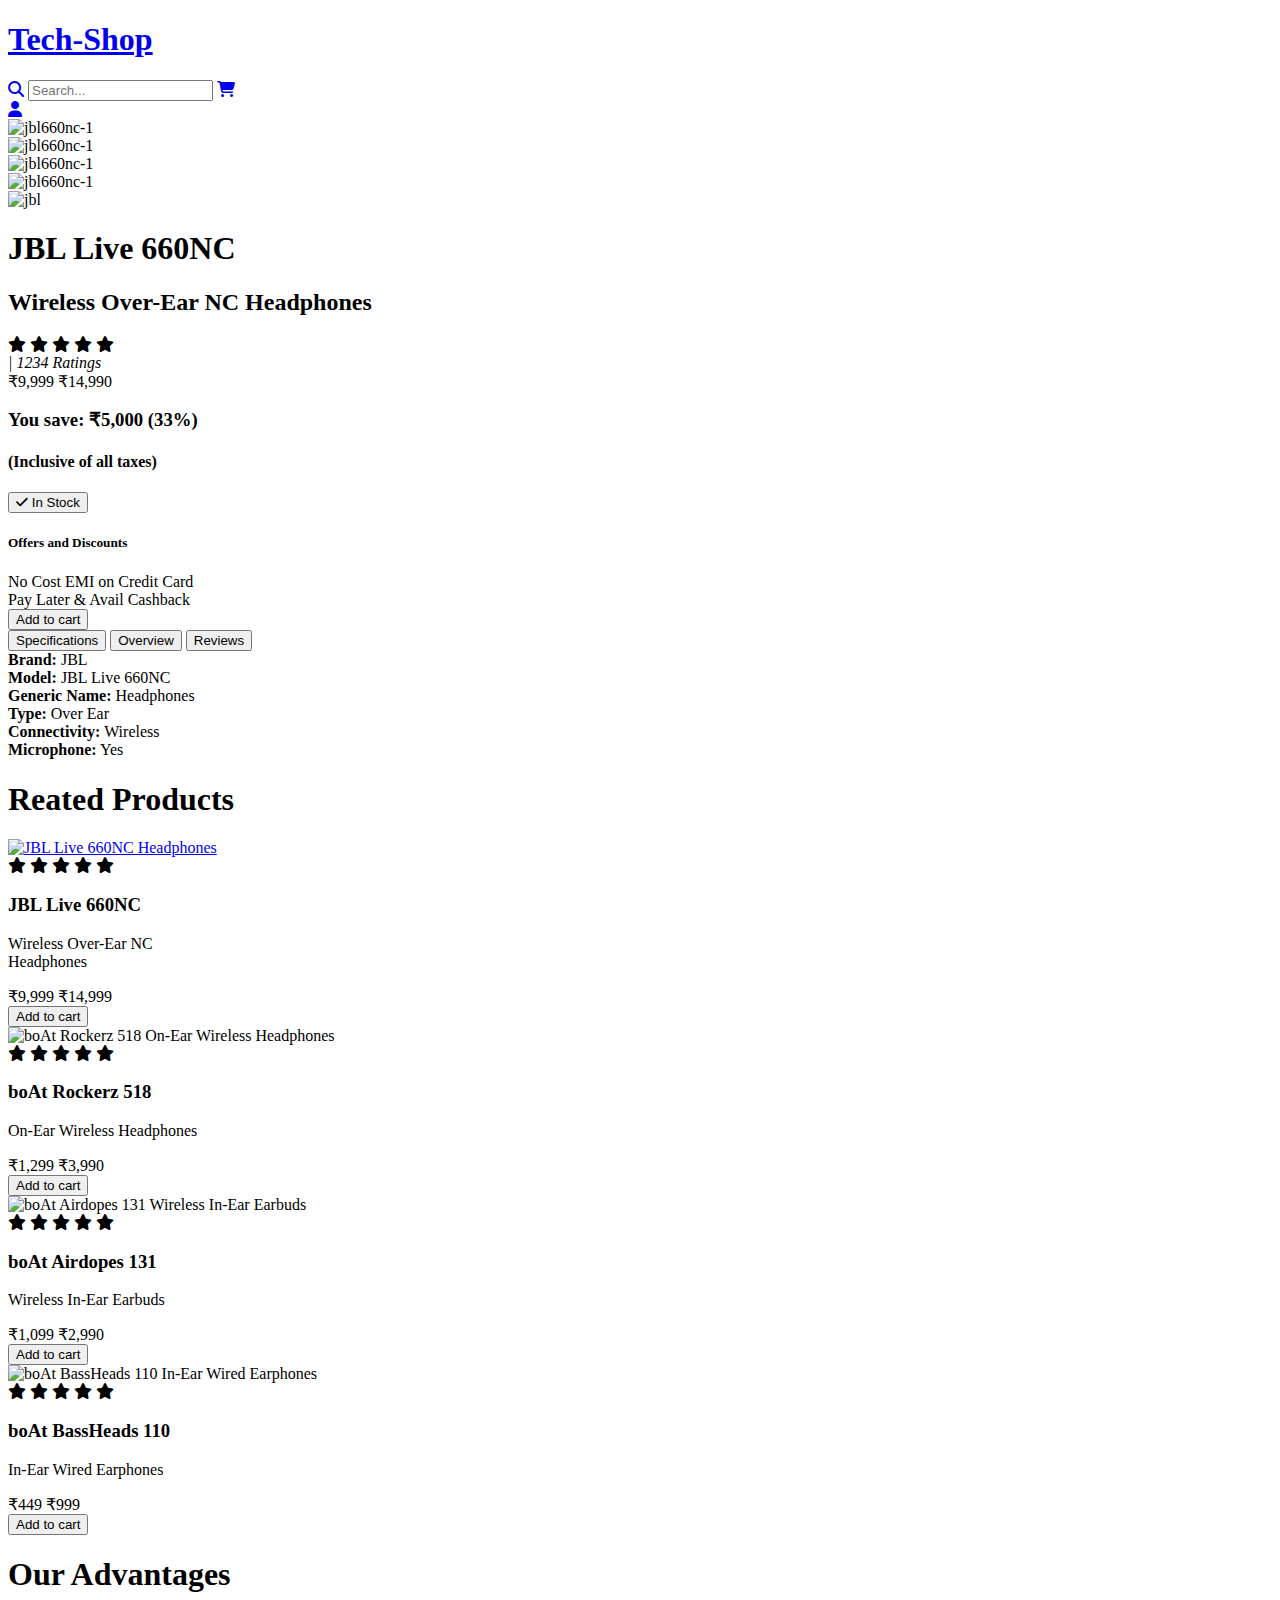
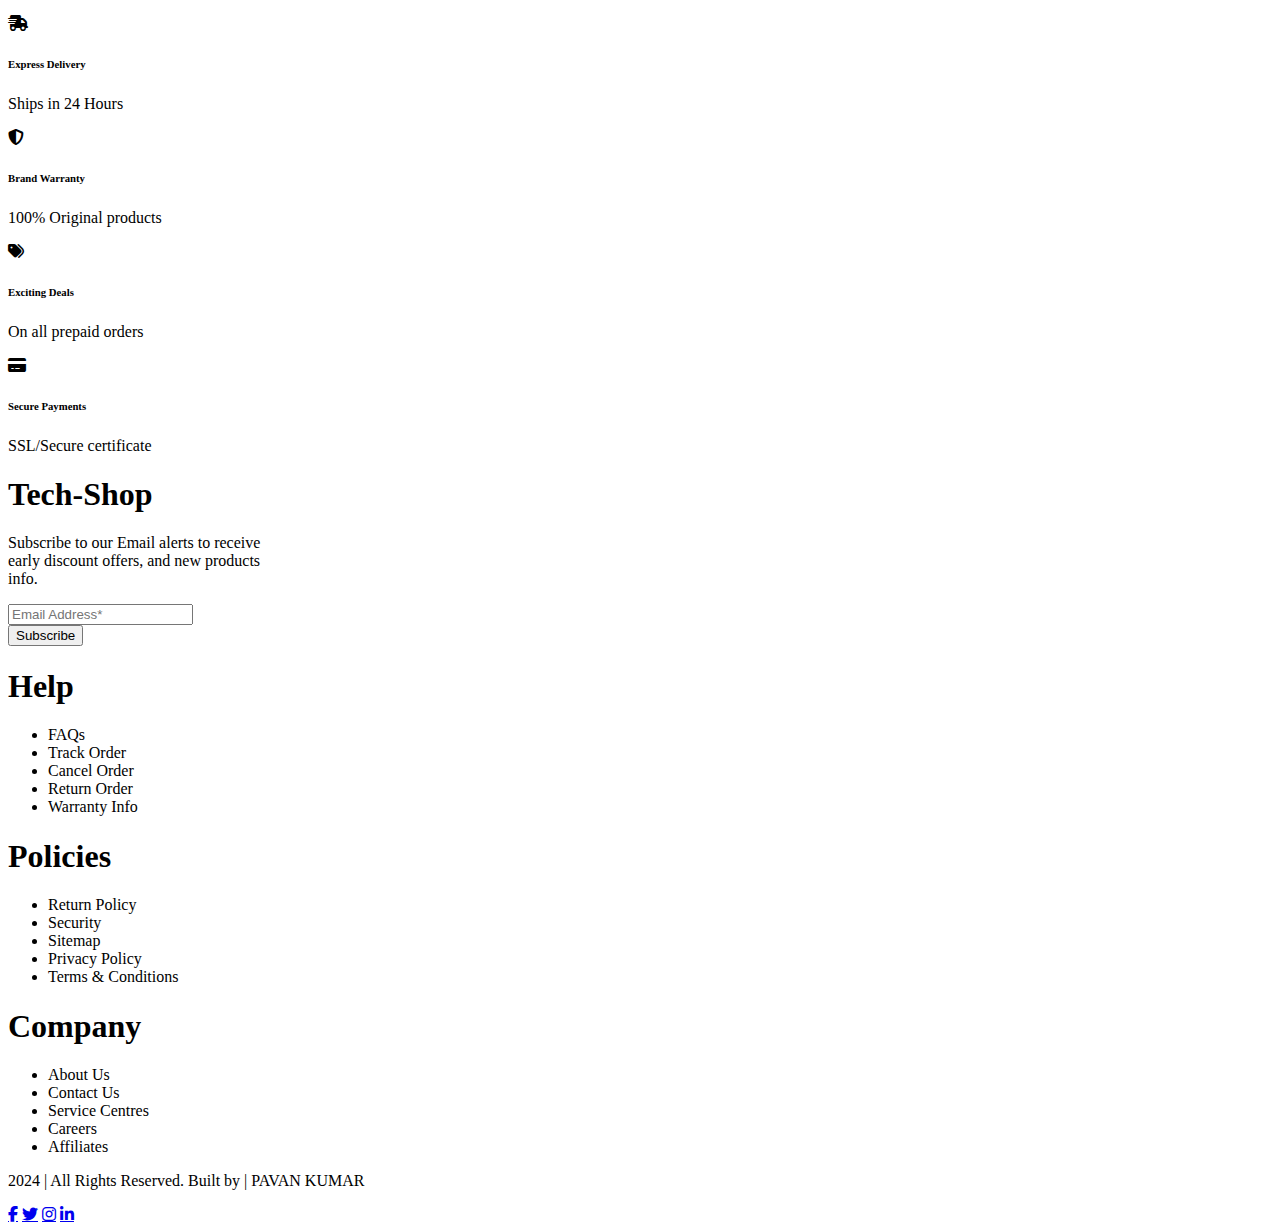
==== product.html @ ca8e59ce "Update product.html" ====
<!DOCTYPE html>
<html lang="en">

<head>
    <meta charset="UTF-8">
    <meta name="viewport" content="width=device-width, initial-scale=1.0">
    <title>Cart</title>
    <link rel="stylesheet" href="https://cdnjs.cloudflare.com/ajax/libs/font-awesome/6.6.0/css/all.min.css">
    <link rel="stylesheet" href="./product.css">
</head>

<body>


    <!-- Navigation Bar -->
    <nav class="navbar">
        <div class="Logo">
            <a href="./index.html" class="logo-link">
                <h1>Tech-Shop</h1>
            </a>
        </div>

        <div class="nav-links">
            <!-- Search Icon -->
            <a href="#" class="search-icon" onclick="toggleSearch()"><i class="fas fa-search"></i></a>

            <!-- Hidden Search Bar -->
            <input type="text" placeholder="Search..." class="search-bar" id="search-bar">

            <a href="./cart.html" class="cart"><i class="fas fa-shopping-cart"></i></a>

            <!-- Profile Dropdown (opens the modal forms) -->
            <div class="profile-dropdown">
                <a href="#loginModal"><i class="fas fa-user"></i></a>
            </div>
        </div>
    </nav>


    <div class="maindiv">
        
    
        <div class="Container">
            
            <div class="Container1">

                <div class="Container2">
                    <div class="sidesection1">
                        <img src="./Assests/jbl660nc-1.png" alt="jbl660nc-1">
                    </div>

                    <div class="Container2">
                        <div class="sidesection">
                            <img src="./Assests/boat131-1.png" alt="jbl660nc-1">
                        </div>

                        <div class="Container2">
                            <div class="sidesection">
                                <img src="./Assests/sony-ex14ap-1.png" alt="jbl660nc-1">
                            </div>

                            <div class="Container2">
                                <div class="sidesection">
                                    <img src="./Assests/boat410-2.png" alt="jbl660nc-1">
                                </div>
                                </div>
                    <div class="Card1">
                    <img src="./Assests/jbl660nc-1.png" alt="jbl">
                    </div>
                    </div>
                <div class="rightside-section">
                    <div class="content-rightside">
                    <h1>JBL Live 660NC</h1>
                    <h2> Wireless Over-Ear NC Headphones</h2>
                    </div>
                    </div>
                    
                    <div class="star-rating">
                    <div class="rating">
                        <i class="fas fa-star"></i>
                        <i class="fas fa-star"></i>
                        <i class="fas fa-star"></i>
                        <i class="fas fa-star"></i>
                        <i class="fas fa-star"> </i>
                    </div>
                    </div>
                    <div class="New-rating">
                        <i class="rating-new">| 1234 Ratings</i></br>
                      </div>
                      <div class="new-line">
                        <span class="line-new"></span>
                      </div>
                        </div>
                        <div class="stock-section">
                            <span class="price">₹9,999</span>
                            <span class="old-price">₹14,990</span>  
                        </div>
                        <div class="stock2">
                            <h3>You save: ₹5,000 (33%)</h3>
                            <h4>(Inclusive of all taxes)</h4>
                            <button class="in-stock-btn">
                                <i class="fas fa-check"></i> In Stock
                            </button>
                        </div>
                        <div class="new-line2">
                            <span class="line-new2"></span>
                          </div>
                          <div class="offers-section">
                            <h5>Offers and Discounts</h5>
                            <div class="offers">
                                <div class="offer-box">No Cost EMI on Credit Card</div>
                                <div class="offer-box">Pay Later & Avail Cashback</div>
                            </div>
                        </div>

                        <!-- Underline -->
                         <div class="underline">
                         </div>

                        <div class="add-to-cart-section">
                            <button class="add-to-cart-btn">Add to cart</button>
                        </div>
                        </div>
                </div>
                <div class="product-section">
                    <div class="tabs">
                        <button class="tab active">Specifications</button>
                        <button class="tab">Overview</button>
                        <button class="tab">Reviews</button>
                    </div>

<div class="specifications">
    <div class="spec-item">
        <strong>Brand:</strong>
        <span class="spec-value">JBL</span>
    </div>
    <div class="spec-item">
        <strong>Model:</strong>
        <span class="spec-value">JBL Live 660NC</span>
    </div>
    <div class="spec-item">
        <strong>Generic Name:</strong>
        <span class="spec-value">Headphones</span>
    </div>
    <div class="spec-item">
        <strong>Type:</strong>
        <span class="spec-value">Over Ear</span>
    </div>
    <div class="spec-item">
        <strong>Connectivity:</strong>
        <span class="spec-value">Wireless</span>
    </div>
    <div class="spec-item">
        <strong>Microphone:</strong>
        <span class="spec-value">Yes</span>
    </div>
</div>
         <div class="relatedproducts"           >
            <h1>Reated Products</h1>
         </div>
         </div>
         </div>


         <div class="product-container">
            <div class="product-card">
              <a href="#"><img src="./Assests/jbl660nc-1.png" alt="JBL Live 660NC Headphones"></a>
              <div class="rating">
                  <i class="fas fa-star"></i>
                  <i class="fas fa-star"></i>
                  <i class="fas fa-star"></i>
                  <i class="fas fa-star"></i>
                  <i class="fas fa-star"></i>
                  </div>
              <h3>JBL Live 660NC</h3>
              <p>Wireless Over-Ear NC</br>Headphones</p>
              <span class="line"></span> <!-- Custom line -->
              <span class="newprice">₹9,999</span>
              <span class="oldprice">₹14,999</span>
          </br>
              <button>Add to cart</button>
            </div>
        
          
            <div class="product-card">
              <img src="./Assests/boat518-1.png" alt="boAt Rockerz 518 On-Ear Wireless Headphones">
              <div class="rating">
                  <i class="fas fa-star"></i>
                  <i class="fas fa-star"></i>
                  <i class="fas fa-star"></i>
                  <i class="fas fa-star"></i>
                  <i class="fas fa-star"></i>
                  </div>
              <h3>boAt Rockerz 518</h3>
              <p>On-Ear Wireless Headphones</p>
              <span class="line"></span> <!-- Custom line -->
              <span class="newprice">₹1,299</span>
              <span class="oldprice">₹3,990</sapn>
              </br>
              <button>Add to cart</button>
            </div>
            <div class="product-card">
              <img src="./Assests/boat131-1.png" alt="boAt Airdopes 131 Wireless In-Ear Earbuds">
              <div class="rating">
                  <i class="fas fa-star"></i>
                  <i class="fas fa-star"></i>
                  <i class="fas fa-star"></i>
                  <i class="fas fa-star"></i>
                  <i class="fas fa-star"></i>
                  </div>
              <h3>boAt Airdopes 131</h3>
              <p>Wireless In-Ear Earbuds</p>
              <span class="line"></span> <!-- Custom line -->
              <span class="newprice">₹1,099</span>
              <span class="oldprice">₹2,990</span>
              </br>
              <button>Add to cart</button>
            </div>

            <div class="product-card">
              <img src="./Assests/boat110-1.png" alt="boAt BassHeads 110 In-Ear Wired Earphones">
              <div class="rating">
                  <i class="fas fa-star"></i>
                  <i class="fas fa-star"></i>
                  <i class="fas fa-star"></i>
                  <i class="fas fa-star"></i>
                  <i class="fas fa-star"></i>
                  </div>
              <h3>boAt BassHeads 110</h3>
              <p>In-Ear Wired Earphones</p>
              <span class="line"></span> 
              <span class="newprice">₹449</span>
              <span class="oldprice">₹999</span>
              </br>
              <button>Add to cart</button>
            </div>

            <div class="content-section1">
                <h1 class="advantages-title">Our Advantages</h1>
                  <div class="content">
                      <div class="item">
                        <i class="fa-solid fa-truck-fast delivericon"></i>
                        </div>
                        <div class="item1">
                          <h6>Express Delivery</h6>
                          <p>Ships in 24 Hours</p>
                          </div>
              
                      <div class="item">
                        <i class="fa-solid fa-shield-halved brandwarrantyicon"></i>
                        </div>
                        <div class="item1">
                        <h6>Brand Warranty</h6>
                          <p>100% Original products</p>
                      </div>
              
                      <div class="item">
                        <i class="fa-solid fa-tags discounticon"></i>
                       </div>
                       <div class="item1">
                        <h6>Exciting Deals</h6>
                          <p>On all prepaid orders</p>
                      </div>
              
                      <div class="item">
                        <i class="fa-solid fa-credit-card cardpaymenticon"></i>
                        </div>
                        <div class="item1">
                        <h6>Secure Payments</h6>
                          <p>SSL/Secure certificate</p>
                      </div>
                  </div>
                  </div>
                 
                  <div class="footer-section">
                    <div class="section">
                        <h1>Tech-Shop</h1>
                        <p>Subscribe to our Email alerts to receive</br> early discount offers, and new products</br> info.</p>
                        <input type="email" placeholder="Email Address*" /></br>
                        <button>Subscribe</button>
                    </div>
                    <div class="section1">
                        <h1>Help</h1>
                        <ul>
                            <li>FAQs</li>
                            <li>Track Order</li>
                            <li>Cancel Order</li>
                            <li>Return Order</li>
                            <li>Warranty Info</li>
                        </ul>
                    </div>
                    <div class="section1">
                        <h1>Policies</h1>
                        <ul>
                            <li>Return Policy</li>
                            <li>Security</li>
                            <li>Sitemap</li>
                            <li>Privacy Policy</li>
                            <li>Terms & Conditions</li>
                        </ul>
                    </div>
                    <div class="section1">
                        <h1>Company</h1>
                        <ul>
                            <li>About Us</li>
                            <li>Contact Us</li>
                            <li>Service Centres</li>
                            <li>Careers</li>
                            <li>Affiliates</li>
                        </ul>
                    </div>
                </div>
                <div class="footer">
                    <p>2024 | All Rights Reserved. Built by | PAVAN KUMAR</p>
                    <div class="social-icons">
                      <a href="#" class="fab fa-facebook-f" title="Facebook"></a>
                      <a href="#" class="fab fa-twitter" title="Twitter"></a>
                      <a href="#" class="fab fa-instagram" title="Instagram"></a>
                      <a href="#" class="fab fa-linkedin-in" title="LinkedIn"></a>
                  </div>    
                </div>

</div>
</div>
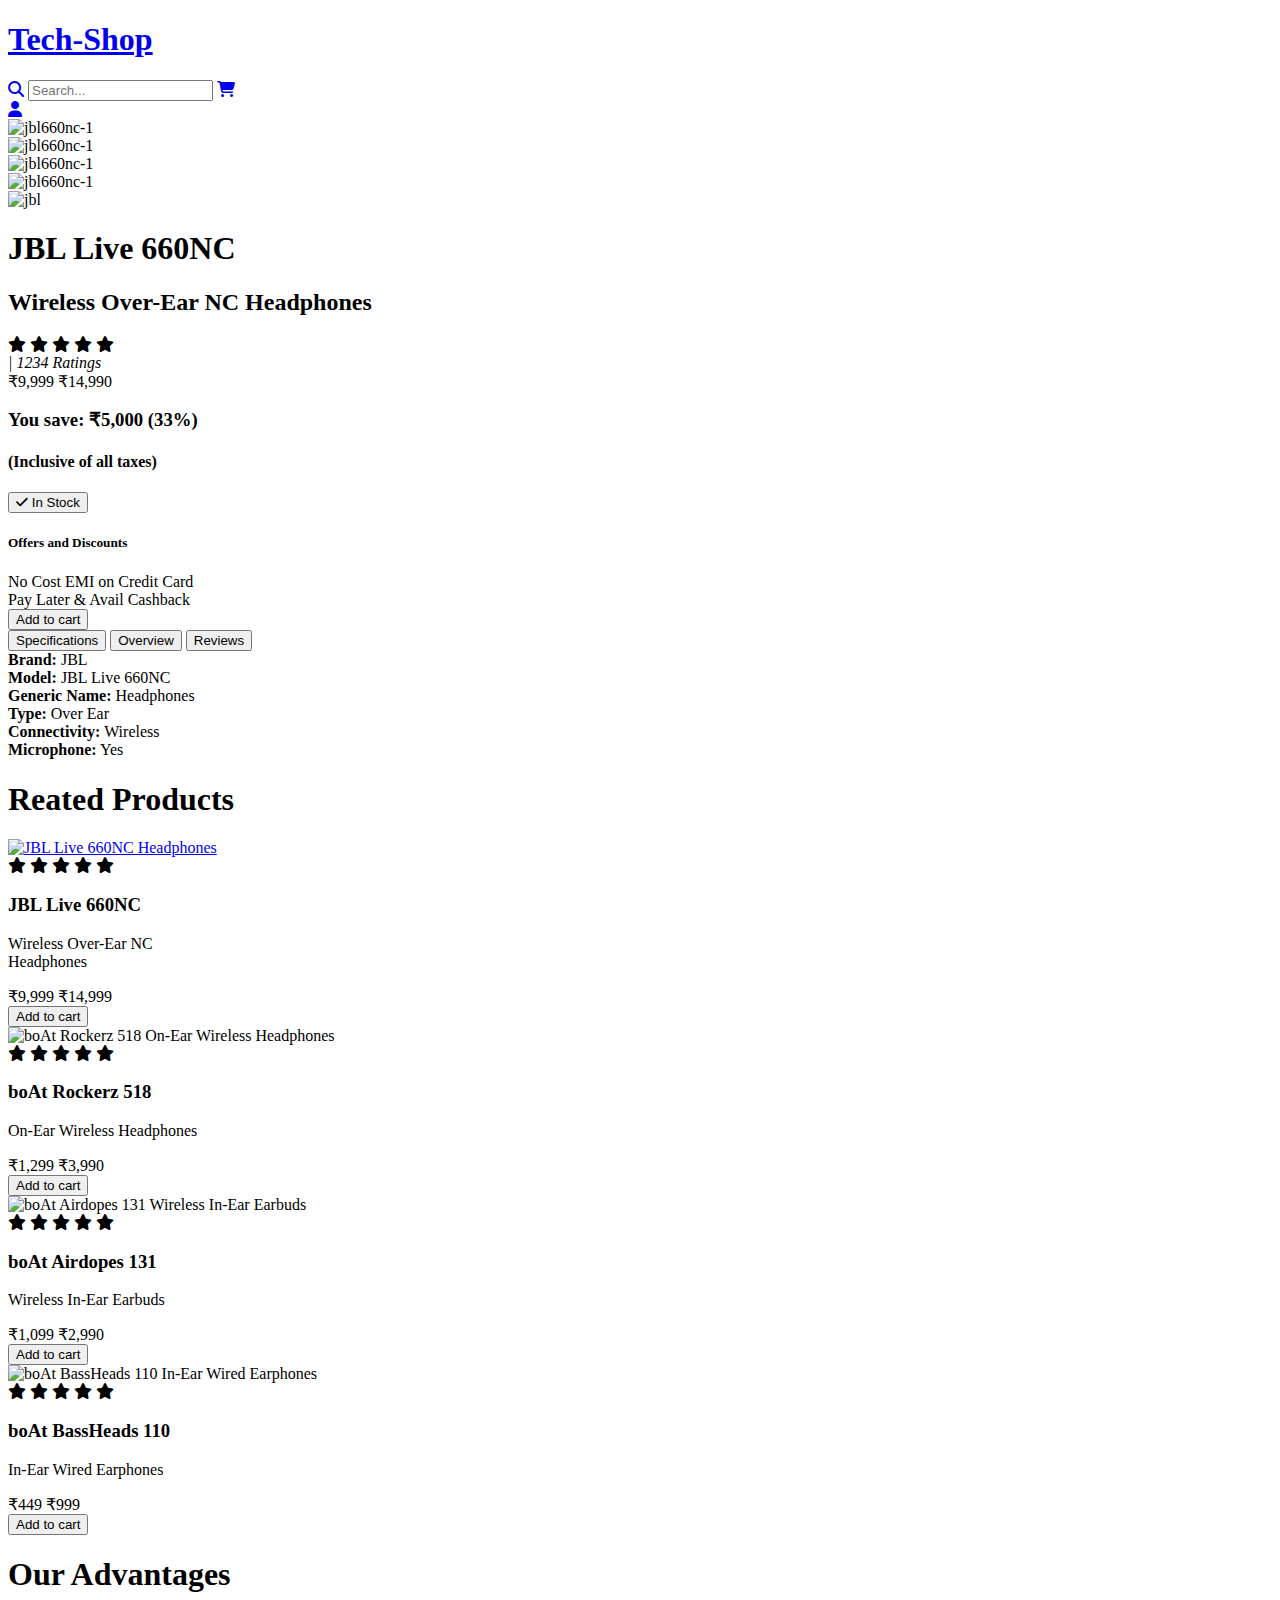
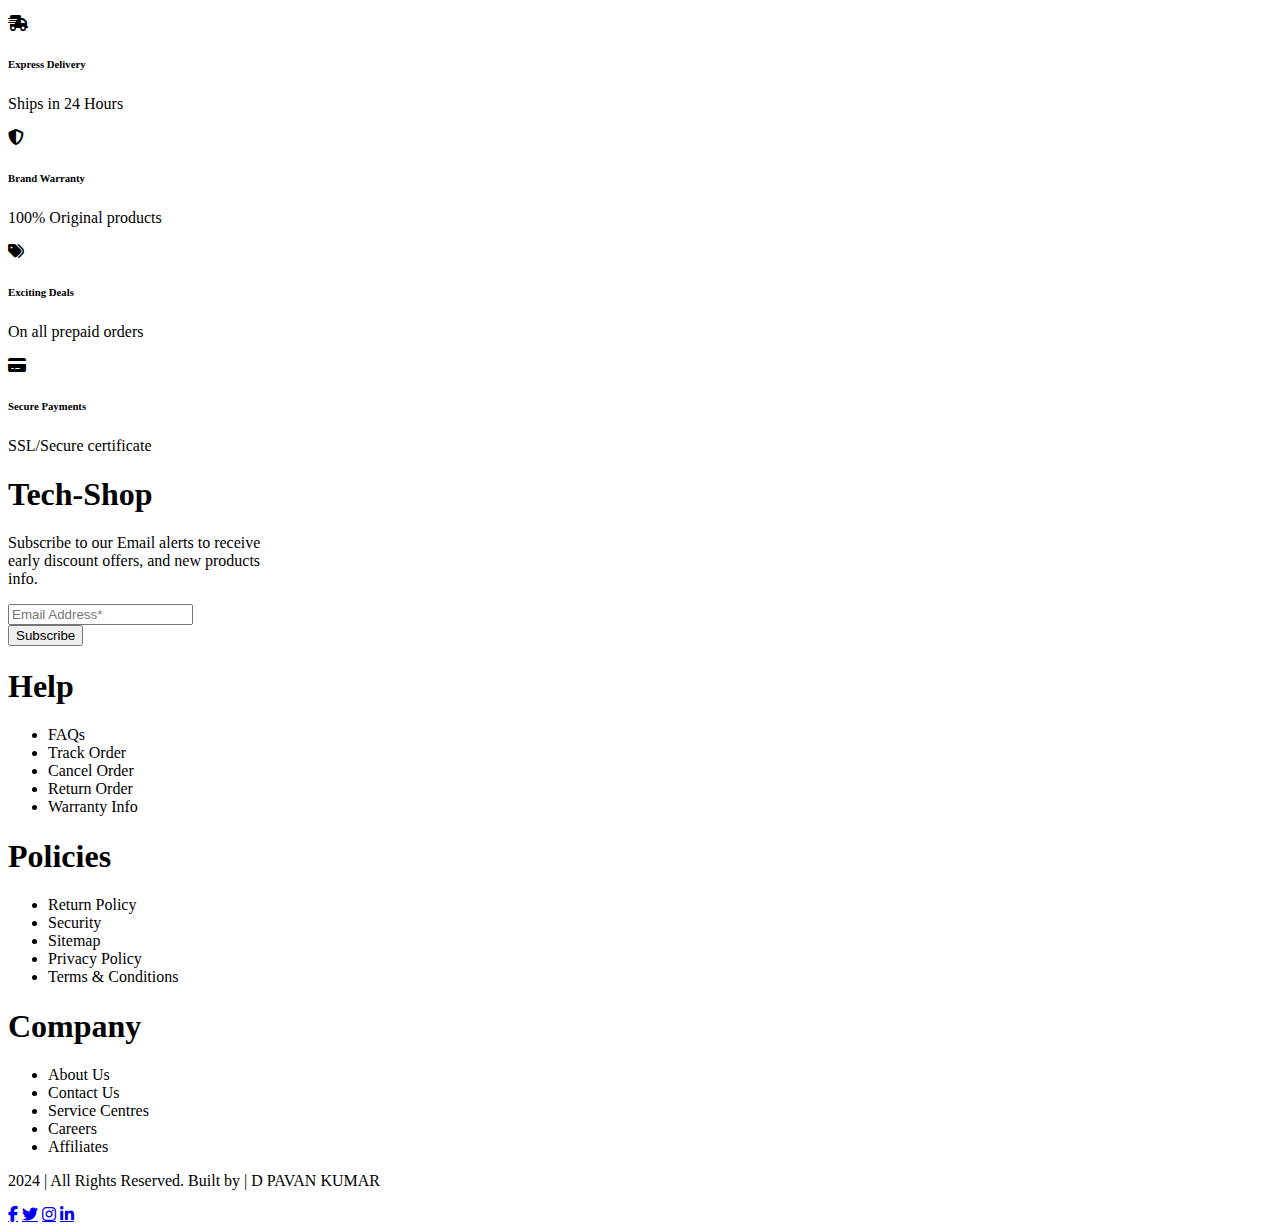
==== commit adb99b10: "Update product.html" ====
--- a/product.html
+++ b/product.html
@@ -4,7 +4,7 @@
 <head>
     <meta charset="UTF-8">
     <meta name="viewport" content="width=device-width, initial-scale=1.0">
-    <title>Cart</title>
+    <title>Product Details</title>
     <link rel="stylesheet" href="https://cdnjs.cloudflare.com/ajax/libs/font-awesome/6.6.0/css/all.min.css">
     <link rel="stylesheet" href="./product.css">
 </head>
@@ -311,7 +311,7 @@
                     </div>
                 </div>
                 <div class="footer">
-                    <p>2024 | All Rights Reserved. Built by | PAVAN KUMAR</p>
+                    <p>2024 | All Rights Reserved. Built by | D PAVAN KUMAR</p>
                     <div class="social-icons">
                       <a href="#" class="fab fa-facebook-f" title="Facebook"></a>
                       <a href="#" class="fab fa-twitter" title="Twitter"></a>
